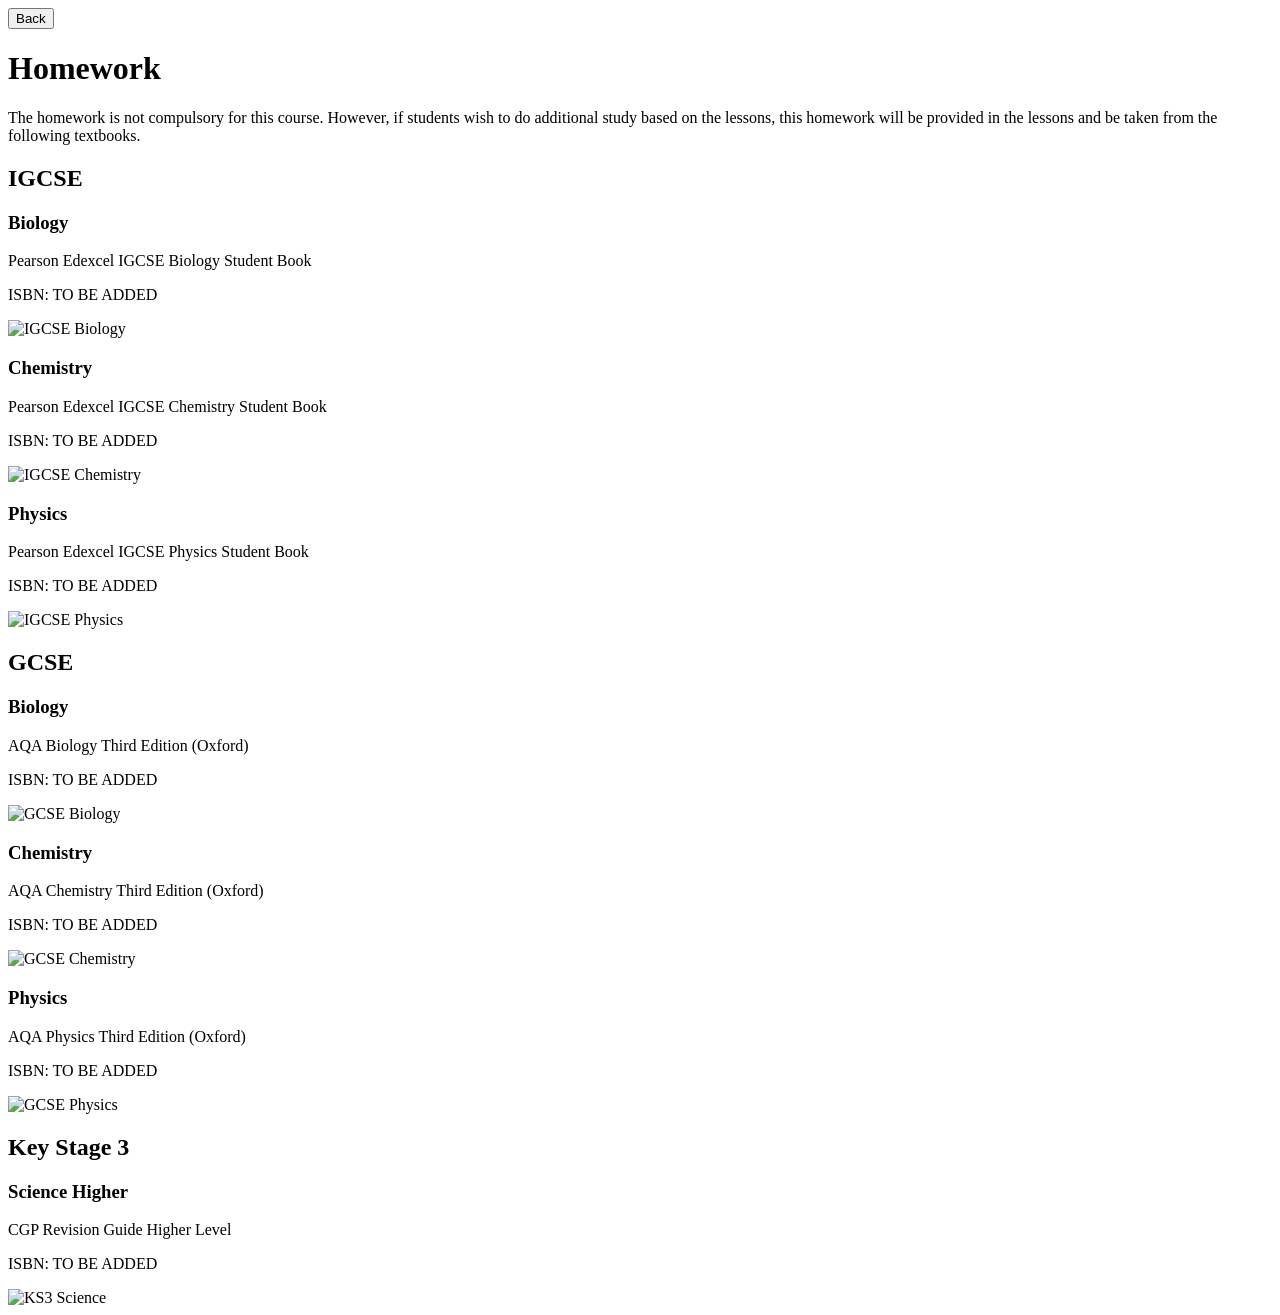
==== homework.html @ 0c04d1d6 "Create homework.html" ====
<!DOCTYPE html>
<html lang="en">
<head>
    <meta charset="UTF-8">
    <meta name="viewport" content="width=device-width, initial-scale=1.0">
    <title>Homework</title>
</head>
<body>

    <div class="top-bar">
        <button
            onclick="window.location.href='index.html';"
        >
            Back
        </button>
    </div>

    <main>

        <h1>Homework</h1>

        <p>
            The homework is not compulsory for this course. However, if students wish to do additional study based on the lessons, this homework will be provided in the lessons and be taken from the following textbooks.
        </p>

        <section>

            <h2>IGCSE</h2>

            <h3>Biology</h3>

            <p>
                Pearson Edexcel IGCSE Biology Student Book
            </p>

            <p>
                ISBN: TO BE ADDED
            </p>

            <img
                src="placeholder.jpg"
                alt="IGCSE Biology"
                width="150"
            >

            <h3>Chemistry</h3>

            <p>
                Pearson Edexcel IGCSE Chemistry Student Book
            </p>

            <p>
                ISBN: TO BE ADDED
            </p>

            <img
                src="placeholder.jpg"
                alt="IGCSE Chemistry"
                width="150"
            >

            <h3>Physics</h3>

            <p>
                Pearson Edexcel IGCSE Physics Student Book
            </p>

            <p>
                ISBN: TO BE ADDED
            </p>

            <img
                src="placeholder.jpg"
                alt="IGCSE Physics"
                width="150"
            >

        </section>

        <section>

            <h2>GCSE</h2>

            <h3>Biology</h3>

            <p>
                AQA Biology Third Edition (Oxford)
            </p>

            <p>
                ISBN: TO BE ADDED
            </p>

            <img
                src="placeholder.jpg"
                alt="GCSE Biology"
                width="150"
            >

            <h3>Chemistry</h3>

            <p>
                AQA Chemistry Third Edition (Oxford)
            </p>

            <p>
                ISBN: TO BE ADDED
            </p>

            <img
                src="placeholder.jpg"
                alt="GCSE Chemistry"
                width="150"
            >

            <h3>Physics</h3>

            <p>
                AQA Physics Third Edition (Oxford)
            </p>

            <p>
                ISBN: TO BE ADDED
            </p>

            <img
                src="placeholder.jpg"
                alt="GCSE Physics"
                width="150"
            >

        </section>

        <section>

            <h2>Key Stage 3</h2>

            <h3>Science Higher</h3>

            <p>
                CGP Revision Guide Higher Level
            </p>

            <p>
                ISBN: TO BE ADDED
            </p>

            <img
                src="placeholder.jpg"
                alt="KS3 Science"
                width="150"
            >

        </section>

    </main>

</body>
</html>
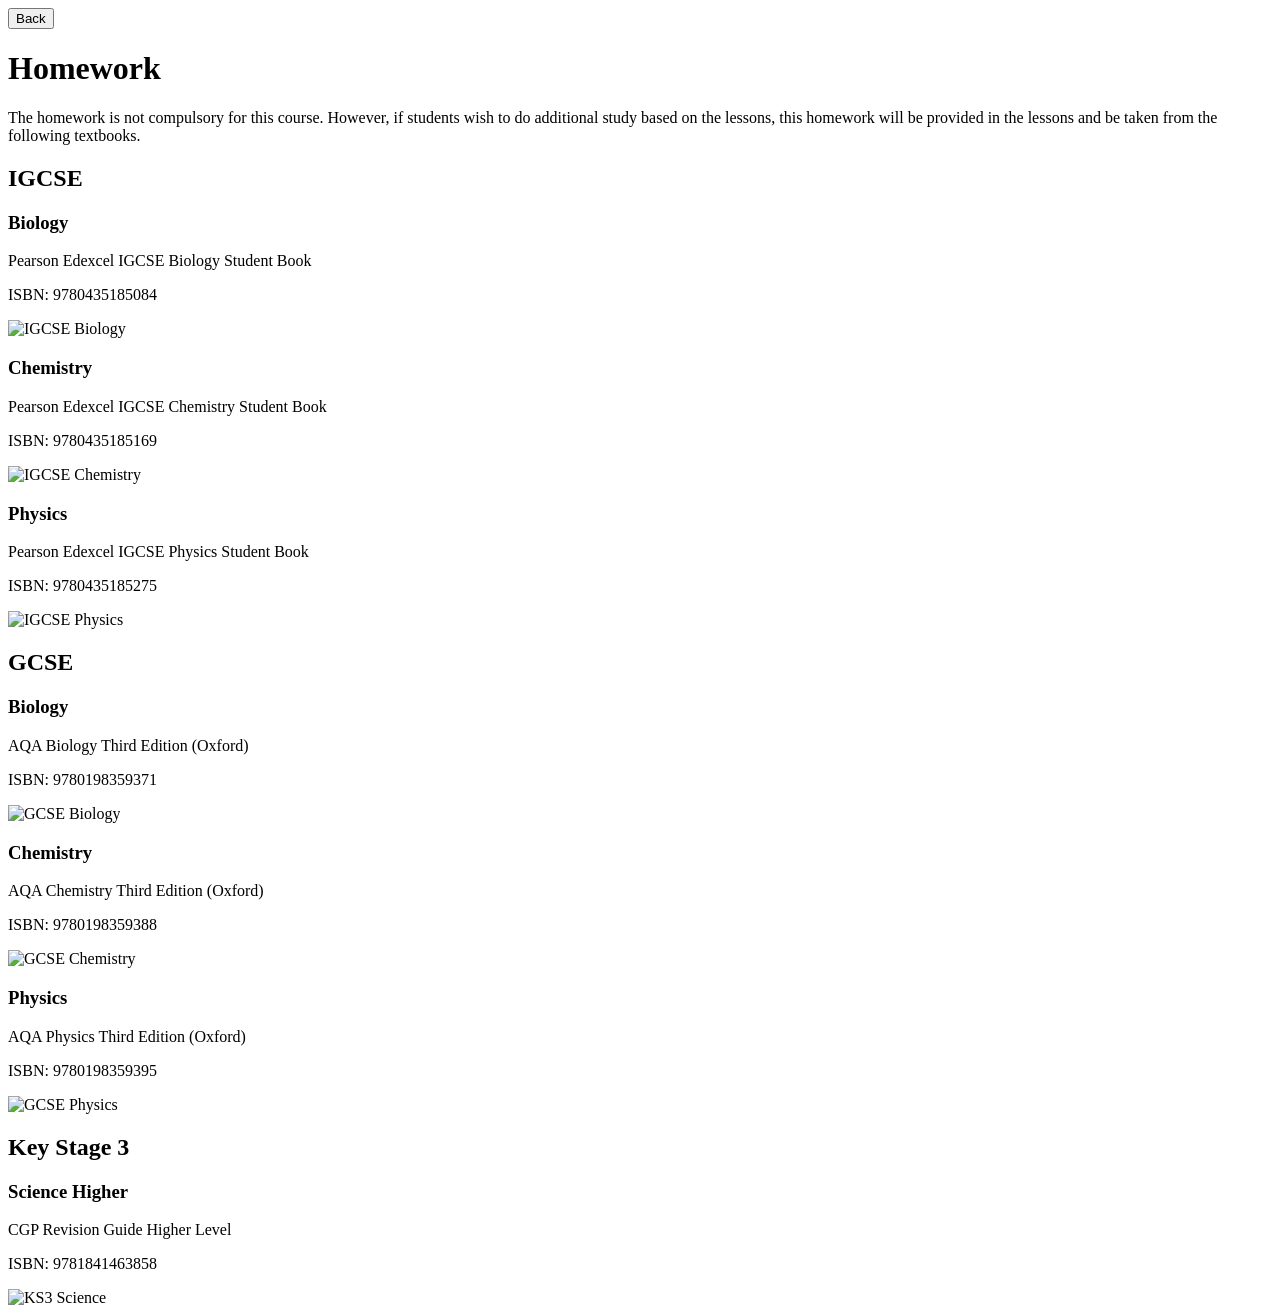
==== commit 52ddb628: "Update homework.html" ====
--- a/homework.html
+++ b/homework.html
@@ -34,11 +34,11 @@
             </p>
 
             <p>
-                ISBN: TO BE ADDED
+                ISBN: 9780435185084
             </p>
 
             <img
-                src="placeholder.jpg"
+                src="iGCSE Biology.jpg"
                 alt="IGCSE Biology"
                 width="150"
             >
@@ -50,11 +50,11 @@
             </p>
 
             <p>
-                ISBN: TO BE ADDED
+                ISBN: 9780435185169
             </p>
 
             <img
-                src="placeholder.jpg"
+                src="iGCSE Chemistry.jpg"
                 alt="IGCSE Chemistry"
                 width="150"
             >
@@ -66,11 +66,11 @@
             </p>
 
             <p>
-                ISBN: TO BE ADDED
+                ISBN: 9780435185275
             </p>
 
             <img
-                src="placeholder.jpg"
+                src="iGCSE Physics.jpg"
                 alt="IGCSE Physics"
                 width="150"
             >
@@ -88,11 +88,11 @@
             </p>
 
             <p>
-                ISBN: TO BE ADDED
+                ISBN: 9780198359371
             </p>
 
             <img
-                src="placeholder.jpg"
+                src="GCSE Biology.jpg"
                 alt="GCSE Biology"
                 width="150"
             >
@@ -104,11 +104,11 @@
             </p>
 
             <p>
-                ISBN: TO BE ADDED
+                ISBN: 9780198359388
             </p>
 
             <img
-                src="placeholder.jpg"
+                src="GCSE Chemistry.jpg"
                 alt="GCSE Chemistry"
                 width="150"
             >
@@ -120,11 +120,11 @@
             </p>
 
             <p>
-                ISBN: TO BE ADDED
+                ISBN: 9780198359395
             </p>
 
             <img
-                src="placeholder.jpg"
+                src="GCSE Physics.jpg"
                 alt="GCSE Physics"
                 width="150"
             >
@@ -142,11 +142,11 @@
             </p>
 
             <p>
-                ISBN: TO BE ADDED
+                ISBN: 9781841463858
             </p>
 
             <img
-                src="placeholder.jpg"
+                src="KS3 Science.jpg"
                 alt="KS3 Science"
                 width="150"
             >
